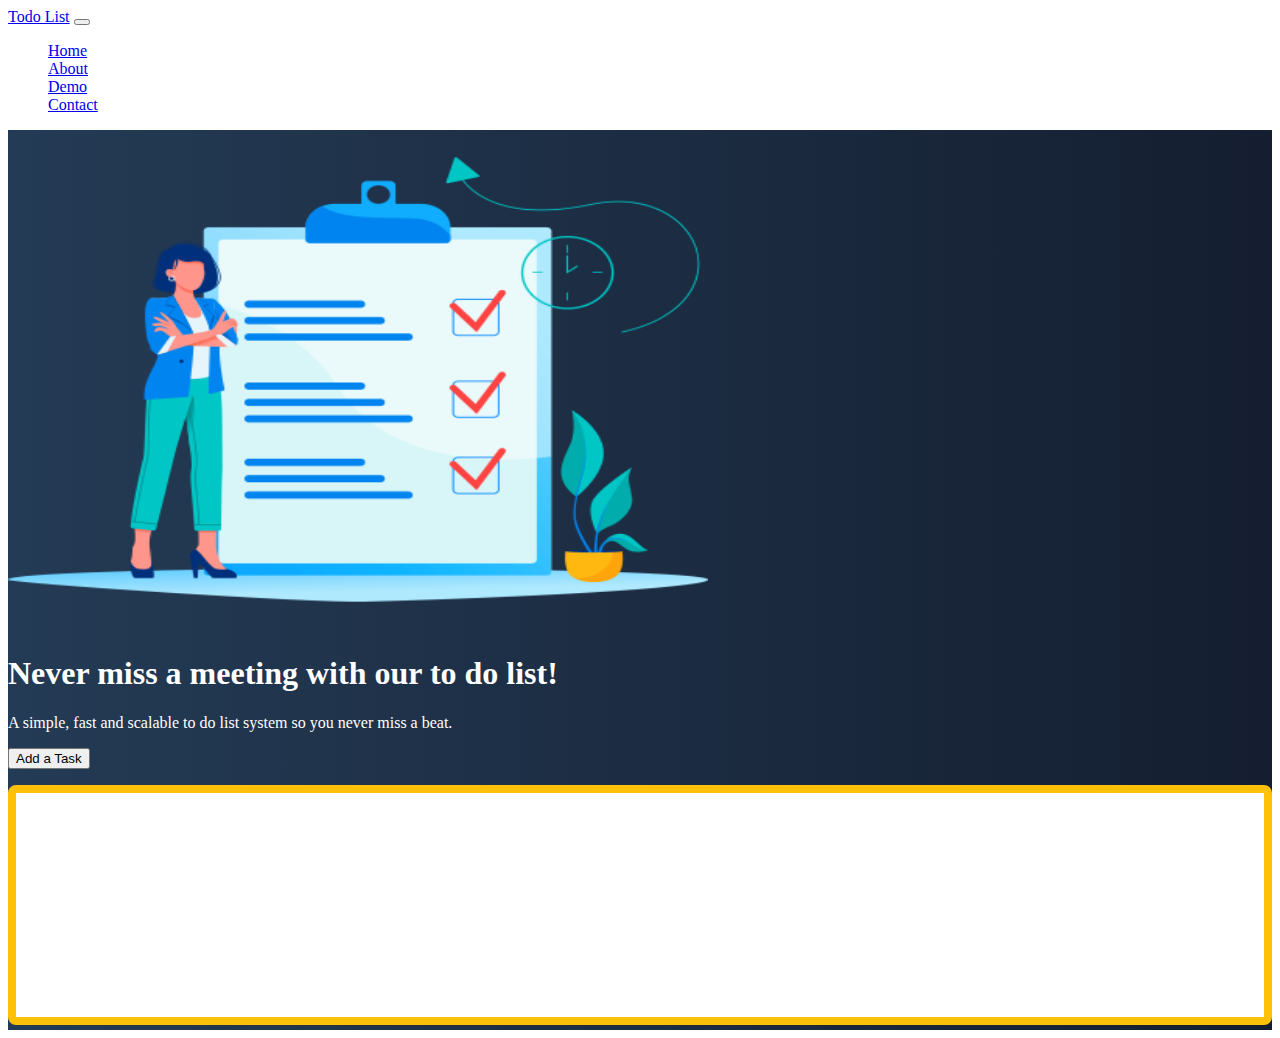
==== index.html @ 56584833 "init" ====
<!DOCTYPE html>
<html lang="en">
  <head>
    <title>First Project</title>
    <!-- Required meta tags -->
    <meta charset="utf-8" />
    <meta
      name="viewport"
      content="width=device-width, initial-scale=1, shrink-to-fit=no"
    />

    <!-- Bootstrap CSS -->
    <link
      href="https://cdn.jsdelivr.net/npm/bootstrap@5.1.1/dist/css/bootstrap.min.css"
      rel="stylesheet"
      integrity="sha384-F3w7mX95PdgyTmZZMECAngseQB83DfGTowi0iMjiWaeVhAn4FJkqJByhZMI3AhiU"
      crossorigin="anonymous"
    />
    <link href="css/site.css" rel="stylesheet" />
  </head>

  <body>
    <nav class="navbar navbar-expand-md navbar-dark fixed-top">
      <div class="container-fluid">
        <a class="navbar-brand" href="#">Todo List</a>
        <button
          class="navbar-toggler"
          type="button"
          data-bs-toggle="collapse"
          data-bs-target="#navbarCollapse"
          aria-controls="navbarCollapse"
          aria-expanded="false"
          aria-label="Toggle navigation"
        >
          <span class="navbar-toggler-icon"></span>
        </button>
        <div class="collapse navbar-collapse" id="navbarCollapse">
          <ul class="navbar-nav me-auto mb-2 mb-md-0">
            <li class="nav-item">
              <a class="nav-link active" aria-current="page" href="#">Home</a>
            </li>
            <li class="nav-item">
              <a class="nav-link" href="#">About</a>
            </li>
            <li class="nav-item">
              <a class="nav-link" href="#">Demo</a>
            </li>
            <li class="nav-item">
              <a class="nav-link" href="#">Contact</a>
            </li>
          </ul>
        </div>
      </div>
    </nav>
    <!-- ======= Hero Section ======= -->
    <main id="hero">
      <div class="container col-xxl-8 px-4 py-5">
        <div class="row flex-lg-row-reverse align-items-center g-5 py-5">
          <div class="col-10 col-sm-8 col-lg-6">
            <img
              src="/img/ToDoList.png"
              class="d-block mx-lg-auto img-fluid"
              alt="Bootstrap Themes"
              width="700"
              height="500"
              loading="lazy"
            />
          </div>
          <div class="col-lg-6">
            <h1 class="display-5 fw-bold lh-1 mb-3">
              Never miss a meeting with our to do list!
            </h1>
            <p class="lead">
              A simple, fast and scalable to do list system so you never miss a beat.
            </p>
            <div class="d-grid gap-2 d-md-flex justify-content-md-start">
              <button type="button" onclick="addTask()" class="btn btn-warning btn-lg px-4 me-md-2">
                Add a Task
              </button>
            </div>
            <div class="taskContainer off-bottom" id="taskItems">
              <div class="scrollbox">
                <ul id="list" class="list list-group"></ul>
              </div>
            </div>
          </div>
        </div>
      </div>
    </main>
    <!-- Bootstrap JS -->
    <script
      src="https://cdn.jsdelivr.net/npm/bootstrap@5.1.1/dist/js/bootstrap.bundle.min.js"
      integrity="sha384-/bQdsTh/da6pkI1MST/rWKFNjaCP5gBSY4sEBT38Q/9RBh9AH40zEOg7Hlq2THRZ"
      crossorigin="anonymous"
    ></script>
    <script src="js/site.js"></script>
  </body>
</html>
---- css/site.css ----
body {
  color: white;
}

#hero {
  height: 100vh;
  background: #141e30;
  /* fallback for old browsers */
  background: -webkit-linear-gradient(to right, #243b55, #141e30);
  /* Chrome 10-25, Safari 5.1-6 */
  background: linear-gradient(to right, #243b55, #141e30);
  /* W3C, IE 10+/ Edge, Firefox 16+, Chrome 26+, Opera 12+, Safari 7+ */
}

.taskContainer {
  background-color: white;
  border: solid 0.5em #ffc107;
  border-radius: 0.5em;
  box-sizing: border-box;
  flex: 0 0 30%;
  height: 240px;
  margin-top: 1em;
  overflow: auto;
}

#taskItems {
  overflow: hidden;
  position: relative;
}

#taskItems .scrollbox {
  height: 100%;
  overflow: auto;
}

.list {
  list-style: none;
  margin: 0;
  padding: 0;
}

.item {
  background-color: lightgray;
  color: #212121;
  margin: 0.25em;
  padding: 0.5em;
}
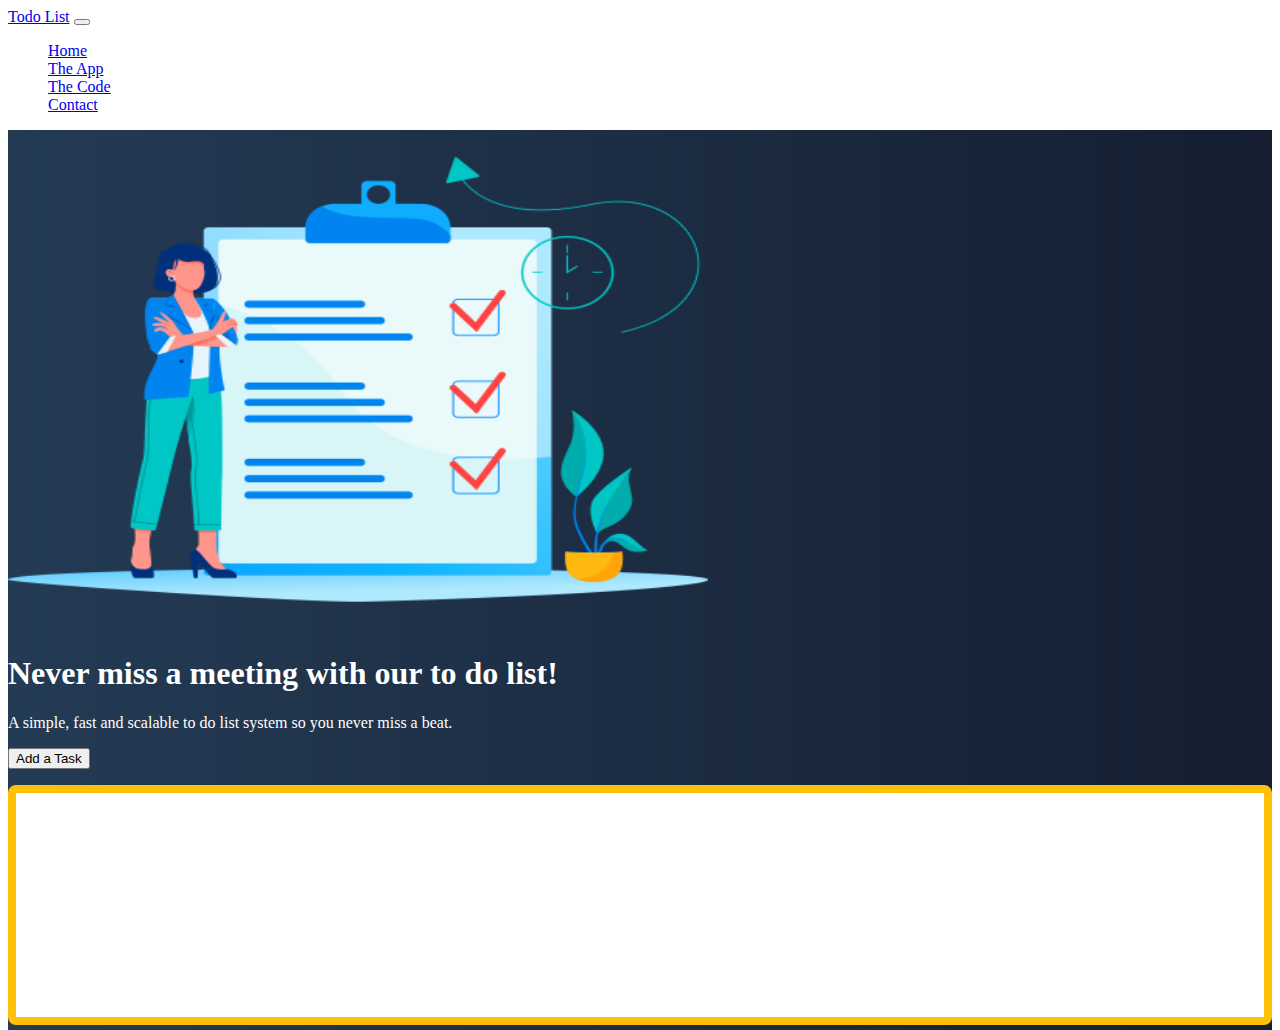
==== commit a1754f59: "added contact page" ====
--- a/index.html
+++ b/index.html
@@ -1,7 +1,7 @@
 <!DOCTYPE html>
 <html lang="en">
   <head>
-    <title>First Project</title>
+    <title>First Project V2</title>
     <!-- Required meta tags -->
     <meta charset="utf-8" />
     <meta
@@ -37,16 +37,16 @@
         <div class="collapse navbar-collapse" id="navbarCollapse">
           <ul class="navbar-nav me-auto mb-2 mb-md-0">
             <li class="nav-item">
-              <a class="nav-link active" aria-current="page" href="#">Home</a>
+              <a class="nav-link active" aria-current="page" href="index.html">Home</a>
             </li>
             <li class="nav-item">
-              <a class="nav-link" href="#">About</a>
+                <a class="nav-link" href="#">The App</a>
             </li>
             <li class="nav-item">
-              <a class="nav-link" href="#">Demo</a>
+                <a class="nav-link" href="#">The Code</a>
             </li>
             <li class="nav-item">
-              <a class="nav-link" href="#">Contact</a>
+              <a class="nav-link" href="contact.html">Contact</a>
             </li>
           </ul>
         </div>
--- a/css/site.css
+++ b/css/site.css
@@ -1,9 +1,10 @@
-body {
+body, html {
   color: white;
+  height: 100%;
 }
 
 #hero {
-  height: 100vh;
+  min-height: 100vh;
   background: #141e30;
   /* fallback for old browsers */
   background: -webkit-linear-gradient(to right, #243b55, #141e30);
